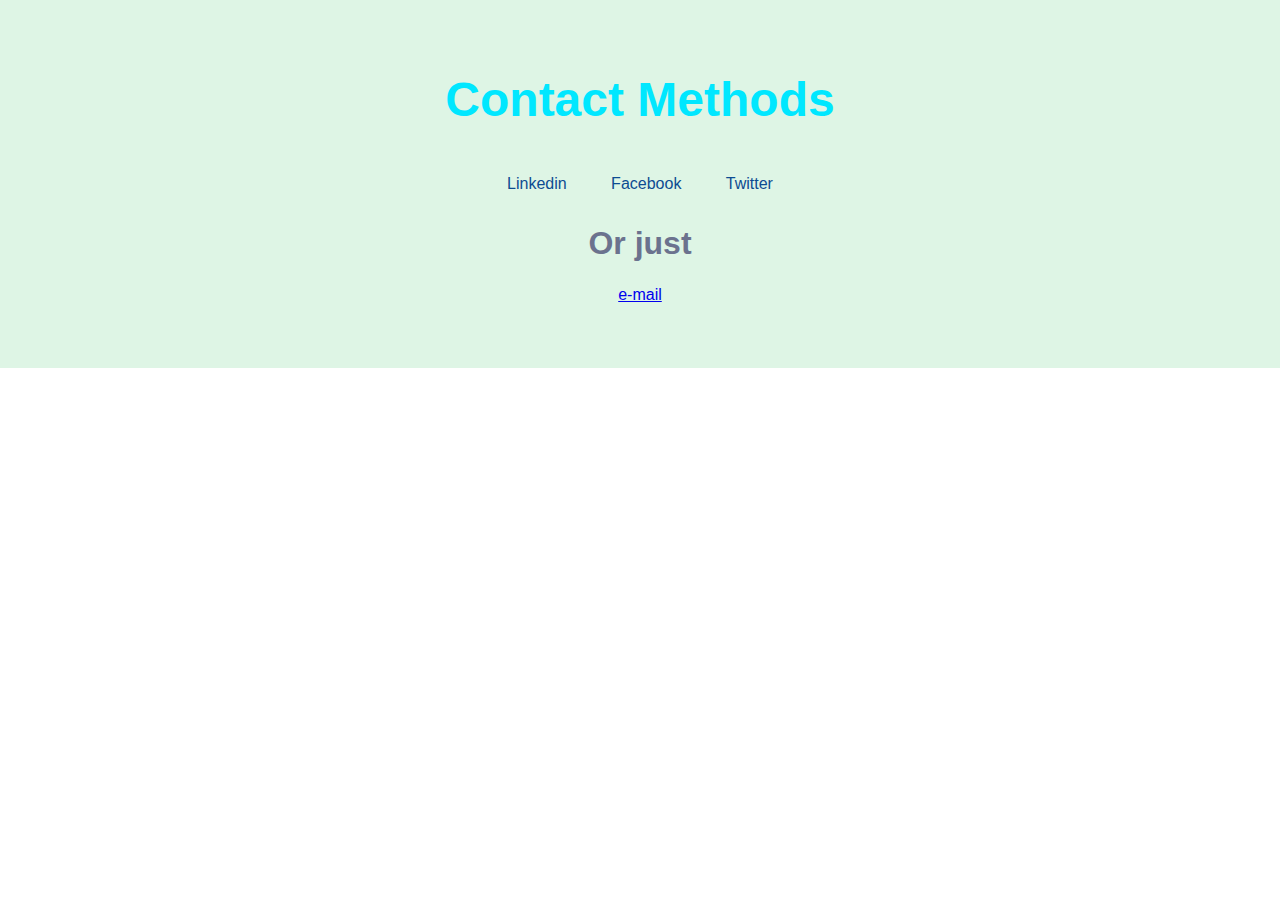
==== contact.html @ 5513c2d9 "Add files via upload" ====
<!DOCTYPE html>
<html lang="en" dir="ltr">
  <head>
    <meta charset="utf-8">
    <title>Contact</title>
    <link rel="stylesheet" href="css/styles.css">
  </head>
  <body>
    <div class="footer-container">
      <h1 class="im2">Contact Methods</h1>
      <a class="links-a" href="https://www.linkedin.com/">Linkedin</a>
      <a class="links-a" href="https://el-gr.facebook.com/">Facebook</a>
      <a class="links-a" href="https://twitter.com/?lang=el">Twitter</a>
      <h3>Or just</h3>
      <a class="ojust" href="https://gmail.com" class="btn btn-primary" role="button" data-bs-toggle="button">e-mail</a>
    </div>
    

    <script src="https://ajax.googleapis.com/ajax/libs/jquery/3.7.0/jquery.min.js"></script>
    <script src="./index.js"></script>
  </body>
</html>
---- css/styles.css ----
body {
  font-family: 'Raleway', sans-serif;
  font-family: 'Roboto', sans-serif;
  margin: 0
}

h1 {
  color: #474E68;
  font-size: 3;
  margin: 3rem;
}
.theh1js {
  font-size: 10rem;
}

h2 {
  text-align: center;
  font-family: 'Raleway', sans-serif;
  color: #50577A;
  font-weight: 400;
  margin: 10px 650px;
  font-size: 1.8rem;
}

h3 {
  color: #6B728E;
  margin: 2rem 1rem 1.5rem;
  font-size: 2rem;
}

p {
  font-family: 'Raleway', sans-serif;
  color: #001253;
  font-size: 1.25rem;
}
.devjs{
  color:#0d6efd;
}

.links-a {
  color: #0D4C92;
  font-family: 'Raleway', sans-serif;
  margin: 10px 20px;
  text-decoration: none;
}
.links-a-js{
  font-size: 1.5rem;
  color:#0d6efd;
}
.just{
  font-size: 1.5rem;
}

.mountain {
  margin: 1.5rem 0;
  height: 15rem;
  width: 15rem;
}
.mountainjs{
  margin: 1.5rem 0;
  height: 20rem;
  width: 20rem;
}

.field {
  margin: 1.5rem 0;
  height: 15rem;
  width: 15rem;
}
.fieldjs {
  margin: 1.5rem 0;
  height: 20rem;
  width: 20rem;
}


.im1 {
  font-size: 3rem;
  color: #00E7FF;
}
.im2 {
  font-size: 3rem;
  color: #00E7FF;
}

.hello {
  margin: 0.3125rem 18.75rem 3.75rem 0.3125rem;
}
.hellojs{
  transform : rotate(10deg);
}

.top-container {
  padding: 1.25rem 0 3.125rem 0;
  background-color: #DEF5E5;
  text-align: center;
}

.midle-container {
  text-align: center;
  margin: 3rem;
}

.bottom-container {
  text-align: center;
  margin: 3rem;
}

.footer-container {
  text-align: center;
  background-color: #DEF5E5;
  padding: 1.5rem 2rem 4rem;

}


.navbar-brand {
  font-family: "Roboto";
  font-size: 2.5rem;

}

.container-fluid {
  padding: 1.5%;

}

.nav-item {
  font-family: 'Raleway', sans-serif;
  color: #77808d;
  font-weight: 700;
  margin: 1.25rem;
  font-size: 1rem;
  }

.button-search {
  font-family: 'Raleway';
  border-color: #0d6efd;
  color: #0d6efd;
}

.button-search:hover {
  background-color: #0d6efd;
  border-color: #0d6efd
}
#price{
  font-family: 'Raleway', sans-serif;
  padding: 5rem 10rem;

}
.changecolorjs{
  color: rgb(25, 55, 190);
}
.card-header{
  height:4rem;
  background-color: #D2E9E9;
  
}
.caroutest{
  text-align: center;

}
.style-carousel{
  padding:3rem;
  background-color: #fff;
}
.carousel-img{
  width: 40%;
  height: 25rem;

}
/* contact page */
.contact{
  background-color: red;


}
.the contact{padding:  0;}

/* About page */
.about{
  text-align: left;
  background-color: #DEF5E5;
  padding:  20px;
  margin-bottom: 2rem;
}
.h1-about{
  text-align: center;
}
.about_list{
  font-family: 'Raleway', sans-serif;
  color: #001253;
  font-size: 1.25rem;

}
.cont_working_photo1{
  padding-left: 50px;
}
.photo1{
  float: left;
}
.text{
  float: left;
  font-size: 10px;
  padding-left: 20px;
width:8rem;

}

.cont_working_photo2{
  float:left;
  padding-left: 5rem;
}

.cont_working_photo3 {
  float:left;
  padding-left: 5rem;
  display: inline-block;
}
.total_container{
   padding-top:1,5rem;
  align-items: baseline;
  justify-content: flex-start;
  text-align: center;
}
.test{
  background-color: #DEF5E5;
}






@media(max-width:1660px) {
  h2{
  margin: 0 100px;
  text-align: center;
}
.text{font-size: 5px;}
}
@media(max-width:1189px){
  .text{float: none;}
.cont_working_photo1,.cont_working_photo2,.cont_working_photo3{padding: 0;}
  }
@media(max-width:740px){
  .carousel-img{
  width: 400px;
}

}
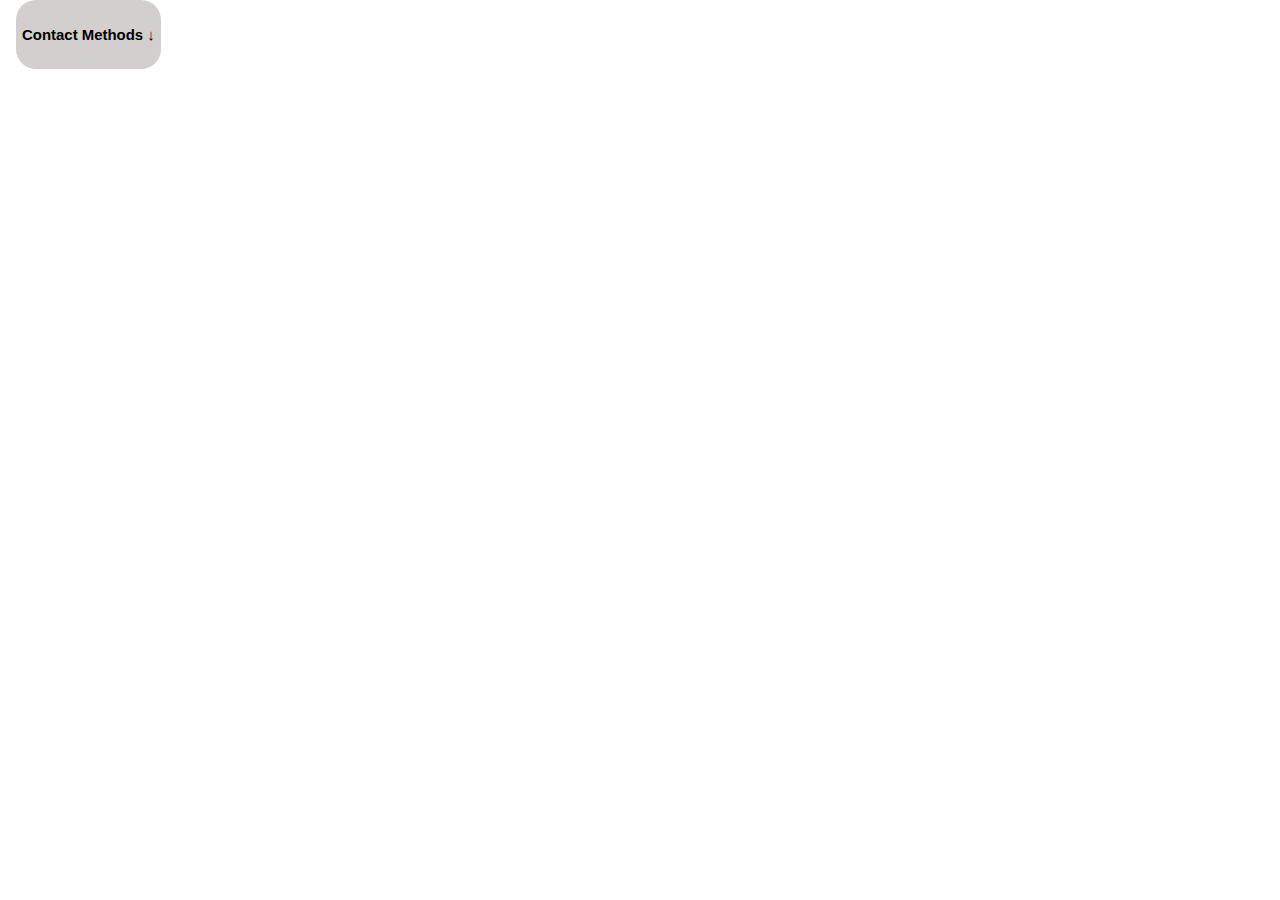
==== commit 480f7605: "Add files via upload" ====
--- a/contact.html
+++ b/contact.html
@@ -3,10 +3,13 @@
   <head>
     <meta charset="utf-8">
     <title>Contact</title>
+    
     <link rel="stylesheet" href="css/styles.css">
   </head>
   <body>
+    <button id="btnCont" onclick="dropDown()"><h5>Contact Methods &#8595;</h5></button>
     <div class="footer-container">
+      
       <h1 class="im2">Contact Methods</h1>
       <a class="links-a" href="https://www.linkedin.com/">Linkedin</a>
       <a class="links-a" href="https://el-gr.facebook.com/">Facebook</a>
@@ -14,6 +17,7 @@
       <h3>Or just</h3>
       <a class="ojust" href="https://gmail.com" class="btn btn-primary" role="button" data-bs-toggle="button">e-mail</a>
     </div>
+    <div></div>
     
 
     <script src="https://ajax.googleapis.com/ajax/libs/jquery/3.7.0/jquery.min.js"></script>
--- a/css/styles.css
+++ b/css/styles.css
@@ -42,10 +42,14 @@
   font-family: 'Raleway', sans-serif;
   margin: 10px 20px;
   text-decoration: none;
+  font-size: 2rem;
+  padding: 0.5rem;
 }
 .links-a-js{
-  font-size: 1.5rem;
-  color:#0d6efd;
+  border-collapse: collapse;
+  background-color:#70d8eb;
+  border-radius: 20px;
+  color: #DEF5E5;
 }
 .just{
   font-size: 1.5rem;
@@ -57,9 +61,8 @@
   width: 15rem;
 }
 .mountainjs{
-  margin: 1.5rem 0;
-  height: 20rem;
-  width: 20rem;
+ 
+  transform: scale(1.2);
 }
 
 .field {
@@ -68,10 +71,10 @@
   width: 15rem;
 }
 .fieldjs {
-  margin: 1.5rem 0;
-  height: 20rem;
-  width: 20rem;
-}
+  transform: scale(1.2);
+   position:static;
+  z-index: 1;
+ }
 
 
 .im1 {
@@ -110,7 +113,7 @@
   text-align: center;
   background-color: #DEF5E5;
   padding: 1.5rem 2rem 4rem;
-
+  
 }
 
 
@@ -172,10 +175,18 @@
 /* contact page */
 .contact{
   background-color: red;
-
-
-}
-.the contact{padding:  0;}
+}
+.the_contact{padding:  0;}
+
+#btnCont{
+  height: fit-content;
+  width: fit-content;
+  background-color: rgb(211, 207, 207);
+  border-radius: 20px;
+  border-style:none;
+  margin-left: 1rem;
+  font-size:large;  
+}
 
 /* About page */
 .about{
@@ -210,16 +221,17 @@
 .cont_working_photo2{
   float:left;
   padding-left: 5rem;
+  
 }
 
 .cont_working_photo3 {
   float:left;
   padding-left: 5rem;
-  display: inline-block;
+  
 }
 .total_container{
    padding-top:1,5rem;
-  align-items: baseline;
+  
   justify-content: flex-start;
   text-align: center;
 }
